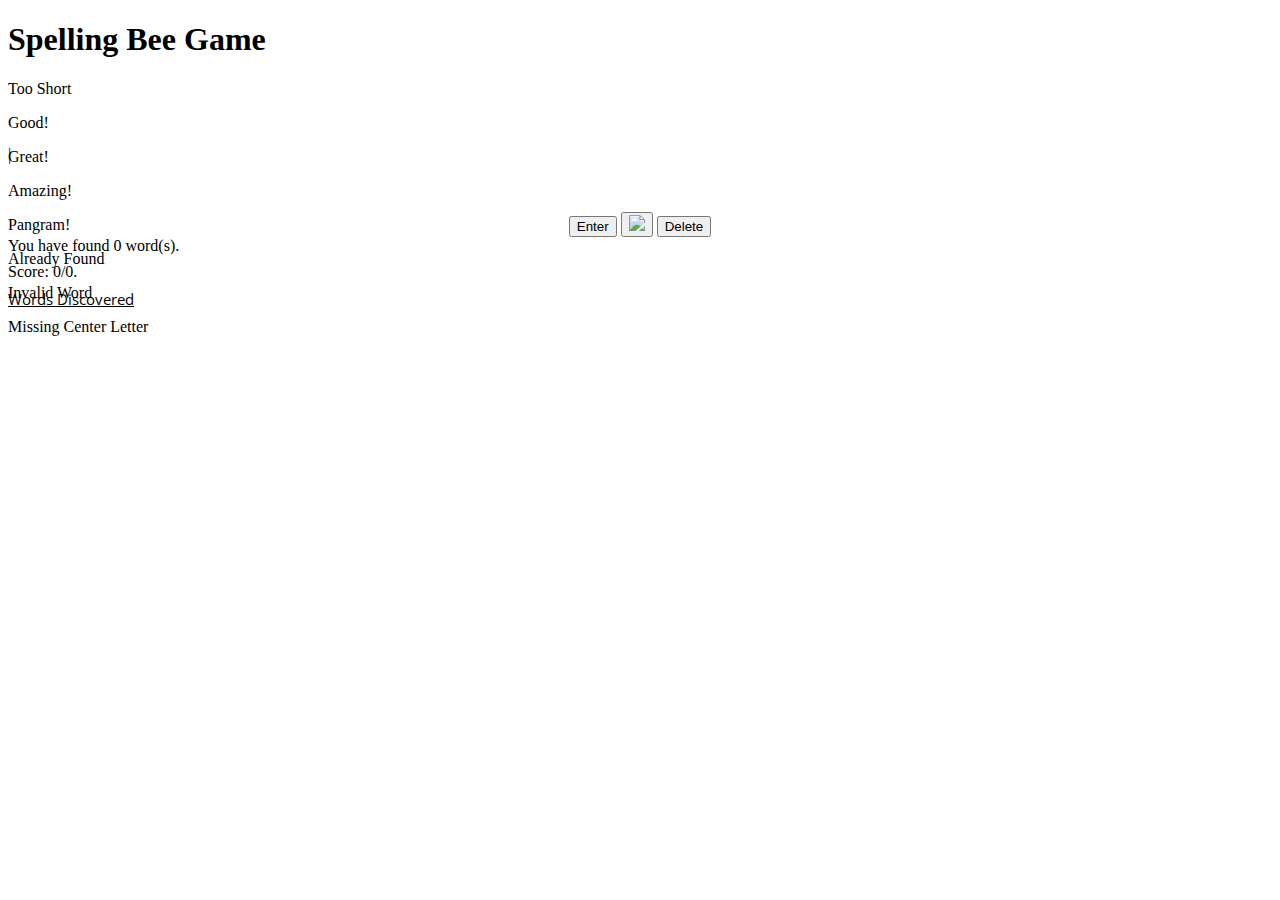
==== spelling_bee.html @ 1473308e "Update JS logic to automatically create puzzles" ====
<!DOCTYPE html>



<html>
    <head>
        <title>Spelling Bee</title>
        <link rel="stylesheet" href = "spelling_bee.css">
        <link rel="icon" href="/cute_bee.png" type="image/icon type">
        <script src="https://unpkg.com/axios/dist/axios.min.js"></script>
        <script src="https://ajax.googleapis.com/ajax/libs/jquery/3.4.1/jquery.min.js"></script>
        <script src = "https://ajax.googleapis.com/ajax/libs/jqueryui/1.11.3/jquery-ui.min.js"></script>
        <link href="https://fonts.googleapis.com/css?family=Open+Sans:300,400|Roboto+Slab:300,400,500,600,700&display=swap" rel="stylesheet">

        <!-- JSZip -->
        <script src="https://cdnjs.cloudflare.com/ajax/libs/jszip/3.7.1/jszip.min.js" integrity="sha512-xQBQYt9UcgblF6aCMrwU1NkVA7HCXaSN2oq0so80KO+y68M+n64FOcqgav4igHe6D5ObBLIf68DWv+gfBowczg==" crossorigin="anonymous" referrerpolicy="no-referrer"></script>
    </head>
    <body onload="get_valid_words()" onkeydown="input_from_keyboard(event)">
        <h1> Spelling Bee Game</h1>

        <!-- NOTIFICATIONS -->
        <div class="container" style="height:50px; align-items:center;">
          <div>
            <p id="too-short" class="notifications">Too Short</p>
            <p id="good" class="notifications">Good! <span class="points"></span></p>
            <p id="great" class="notifications">Great! <span class="points"></span></p>
            <p id="amazing" class="notifications">Amazing! <span class="points"></span></p>
            <p id="pangram" class="notifications">Pangram! <span class="points"></span></p>
            <p id="already-found" class="notifications">Already Found</p>
            <p id="invalid-word" class="notifications">Invalid Word</p>
            <p id="miss-center" class="notifications">Missing Center Letter</p>
          </div>

        </div>

        <!-- INPUT WORD -->
        <div class="cursor">
            <p id="inputword" style="display:flex;"> <span id="testword"></span><span id="cursor">|</span></p>
        </div>
        <!-- <div class="cursor" style="height:40px; text-align:center; display:flex-inline; justify-content:center; margin-bottom:360px;"> -->

        <!-- HEXAGON GRID -->
          <div style="display:flex; flex-direction:column; align-items:center;">
            <ul id="hexGrid"></ul>

            <div class="button_container">
              <button id="submit_button" type="button" class="button" onclick="submitWord()">Enter</button>
              <button id="shuffle_button" type="button" class="button" onclick="shuffleLetters()">
                <img src="shuffle_icon.png" style="width:1.2em">

              </button>
              <button id="delete_button" type="button" class="button" onclick="deleteLetter()">Delete</button>
                <!--<i style="align-self:center;"></i>-->

            </div>
        </div>
        <div class="container" style="height:400px; justify-content:normal;" id="scoreboard">
              <div class="scoreText" style="margin-bottom:8px;">You have found <span id="numfound">0</span> word(s).</div>
              <div class="scoreText" style="margin-bottom:8px;">Score: <span id="score">0</span>/<span id="maxscore">0</span>.</div>
              <div style=" font-family: 'Open Sans', sans-serif; align-self:center; font-size: 15px; font-style:bold;  text-decoration: underline;">Words Discovered</div>
              <div id="discoveredText" >
              </div>
        </div>

    </body>
</html>

<script type="text/javascript" src="spelling_bee.js"></script>
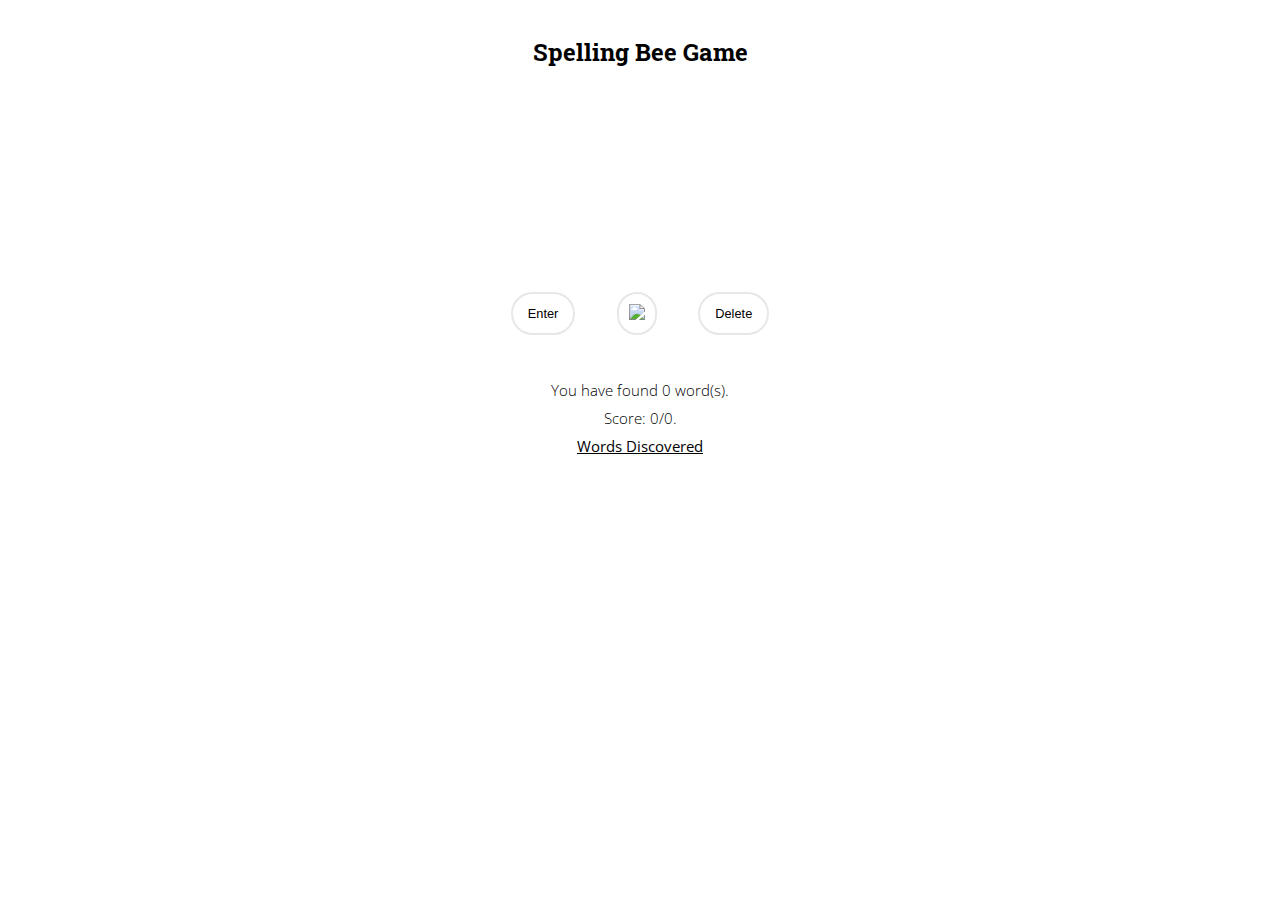
==== commit fb423160: "Minimally viable product" ====
--- a/spelling_bee.html
+++ b/spelling_bee.html
@@ -1,10 +1,8 @@
-
 <!DOCTYPE html>
-
-
-
-<html>
+<html xmlns="http://www.w3.org/1999/xhtml" xml:lang="en" lang="en">
     <head>
+        <meta name="viewport" content="width=device-width, initial-scale=1" />
+        <meta http-equiv="content-type" content="text/html; charset=utf-8" />
         <title>Spelling Bee</title>
         <link rel="stylesheet" href = "spelling_bee.css">
         <link rel="icon" href="/cute_bee.png" type="image/icon type">
@@ -16,7 +14,7 @@
         <!-- JSZip -->
         <script src="https://cdnjs.cloudflare.com/ajax/libs/jszip/3.7.1/jszip.min.js" integrity="sha512-xQBQYt9UcgblF6aCMrwU1NkVA7HCXaSN2oq0so80KO+y68M+n64FOcqgav4igHe6D5ObBLIf68DWv+gfBowczg==" crossorigin="anonymous" referrerpolicy="no-referrer"></script>
     </head>
-    <body onload="get_valid_words()" onkeydown="input_from_keyboard(event)">
+    <body onkeydown="input_from_keyboard(event)">
         <h1> Spelling Bee Game</h1>
 
         <!-- NOTIFICATIONS -->
@@ -41,7 +39,8 @@
         <!-- <div class="cursor" style="height:40px; text-align:center; display:flex-inline; justify-content:center; margin-bottom:360px;"> -->
 
         <!-- HEXAGON GRID -->
-          <div style="display:flex; flex-direction:column; align-items:center;">
+          <!--<div id="loading">Loading ...</div>-->
+          <div id="divHexGrid">
             <ul id="hexGrid"></ul>
 
             <div class="button_container">
@@ -63,7 +62,66 @@
               </div>
         </div>
 
+    <script type="text/javascript" src="spelling_bee.js"></script>
+    <script type="text/javascript">
+
+        var QueryString = function () {
+            // This function is anonymous, is executed immediately and
+            // the return value is assigned to QueryString!
+            var query_string = {};
+            var query = window.location.search.substring(1);
+            var vars = query.split("&");
+            for (var i=0;i<vars.length;i++) {
+                var pair = vars[i].split("=");
+                    // If first entry with this name
+                if (typeof query_string[pair[0]] === "undefined") {
+                  query_string[pair[0]] = decodeURIComponent(pair[1]);
+                    // If second entry with this name
+                } else if (typeof query_string[pair[0]] === "string") {
+                  var arr = [ query_string[pair[0]],decodeURIComponent(pair[1]) ];
+                  query_string[pair[0]] = arr;
+                    // If third or later entry with this name
+                } else {
+                  query_string[pair[0]].push(decodeURIComponent(pair[1]));
+                }
+            }
+            return query_string;
+        }();
+
+        $(document).ready(function () {
+        // hide and show relevant sections
+        //$('#divHexGrid').hide();
+        //$('#loading').show();
+        // fetch the data
+        if(typeof window.fetch === "function") {
+          fetch('words2.json.zip')
+          .then(function (response) {
+            if (response.status === 200 || response.status === 0) {
+              return Promise.resolve(response.arrayBuffer())
+            } else {
+              return Promise.reject(new Error(response.statusText))
+            }
+          })
+          .then(JSZip.loadAsync)
+          .then(function (zip) {
+            return zip.file("words2.json").async("string");
+          })
+          .then(function success(data) {
+            // populate dictionary
+            var words_json = JSON.parse(data);
+            get_valid_words2(words_json, QueryString.required, QueryString.optional);
+            // hide and show
+            //$('#divHexGrid').show();
+            //$('#loading').hide();
+
+          }, function error(e) {
+            alert(e);
+          });
+        } else {
+          $('#loading').text('This browser does not support the Fetch API.  Please use Firefox or Chrome to use this page.');
+        }
+        });
+    </script>
+
     </body>
 </html>
-
-<script type="text/javascript" src="spelling_bee.js"></script>
--- a/spelling_bee.css
+++ b/spelling_bee.css
@@ -0,0 +1,279 @@
+* {
+    margin: 0;
+    padding: 0;
+  }
+  body {
+    align-content:center;
+    vertical-align:center;
+    display:flex;
+    flex-direction: column;
+    justify-content:center;
+  }
+
+  .container {
+    display:flex;
+    justify-content:center;
+  }
+
+  #scoreboard{
+    flex-direction:column;
+
+  }
+
+  #divHexGrid {
+      display:flex;
+      flex-direction:column;
+      align-items:center;
+  }
+
+  #hexGrid {
+    display: grid;
+    grid-gap:6px;
+    grid-template-columns: repeat(4,fr);
+    width: 250px;
+    margin: 0 auto;
+    font-size:.9em;
+    list-style-type: none;
+    overflow:hidden;
+
+  }
+
+  .hex {
+    grid-column-end: span 2;
+    position: relative;
+    visibility:hidden;
+    background-color:solid yellow;
+    outline:1px solid transparent; /* fix for jagged edges in FF on hover transition */
+  }
+
+  .hex::after{
+    content:'';
+    display:block;
+    padding-bottom: 86.602%;  /* =  100 / tan(60) * 1.5 */
+  }
+  .hexIn{
+    position: absolute;
+    width:100%;
+    padding-bottom: 115.470%; /* =  width / sin(60) */
+    overflow: hidden;
+    visibility: hidden;
+    outline:1px solid transparent; /* fix for jagged edges in FF on hover transition */
+    -webkit-transform: rotate3d(0,0,1,-60deg) skewY(30deg);
+        -ms-transform: rotate3d(0,0,1,-60deg) skewY(30deg);
+            transform: rotate3d(0,0,1,-60deg) skewY(30deg);
+  }
+  .hexIn * {
+    position: absolute;
+    visibility: visible;
+    outline:1px solid transparent; /* fix for jagged edges in FF on hover transition */
+  }
+  .hexLink {
+    display:block;
+    width: 100%;
+    height: 100%;
+    text-align: center;
+    background-color: #ffd300d1;
+    overflow: hidden;
+    -webkit-transform: skewY(-30deg) rotate3d(0,0,1,60deg);
+        -ms-transform: skewY(-30deg) rotate3d(0,0,1,60deg);
+            transform: skewY(-30deg) rotate3d(0,0,1,60deg);
+  }
+
+  #center-letter{
+    background-color:#b7afafe6;
+  }
+
+  input[type="text"]
+  {
+      background: transparent;
+      border: none;
+  }
+
+/*** HEX CONTENT *************************************************************/
+
+  .hex p {
+    width: 100%;
+    padding: 38%;
+    box-sizing:border-box;
+    background-color:transparent;
+    font-weight: 800;
+    font-size:1.4em;
+    color:black;
+    font-family: 'Open Sans', sans-serif;
+
+  }
+/*** HEX HOVER *****************************************************************/
+  .hexLink:hover p, .hexLink:focus p{
+    background-color: #ffb103c2
+  }
+
+  #center-letter.hexLink:hover p, #center-letter.hexLink:focus p{
+    background-color: gray
+  }
+
+/*** HEXAGON SIZING AND EVEN ROW INDENTATION *********************************/
+
+  #hexGrid{
+    grid-template-columns: repeat(6,2fr);
+    padding-bottom: 5.4%;
+    margin-bottom:2vh;
+  }
+  .hex:nth-child(5n+1){ /* first hexagon of odd rows */
+    grid-column-start: 2;
+  }
+  .hex:nth-child(5n+3){ /* first hexagon of even rows */
+      grid-column-start: 1;
+  }
+
+/*** INPUT & CURSOR ********************************************************************/
+
+  #testword {
+
+    height:50px;
+    text-align: center;
+    font-family: 'Open Sans', sans-serif;
+    font-size: 1.5rem;
+    padding-top:3px;
+  }
+
+  #cursor {
+    font-family: 'Open Sans', sans-serif;
+    font-size: 1.5rem;
+    font-weight: 100;
+    height:6vw;
+    color: rgb(255, 187, 0);
+
+  }
+  .cursor {
+    position: relative;
+    margin: 0 auto;
+    margin-bottom:10px;
+  }
+
+/*** TEXT **********************************************************************/
+h1 {
+  text-align: center;
+  margin-top:4vh;
+  margin-bottom:1vhpx;
+  font-size: 1.5rem;
+  font-family: 'Roboto Slab', serif;
+}
+
+.scoreText {
+  font-family: 'Open Sans', sans-serif;
+  font-size: 15px;
+  font-weight:100;
+  align-self:center;
+}
+
+ul {
+  /*display:inline-block;*/
+  list-style-type: none;
+  text-align: center;
+}
+
+#discoveredText {
+  font-family: 'Open Sans',  sans-serif;
+  font-size: 15px;
+  align-self:center;
+  display:flex;
+  flex-direction:row;
+  flex-wrap:wrap;
+}
+
+.dwords{
+  font-weight:100;
+  padding:0
+
+}
+
+
+/*** BUTTONS *******************************************************************/
+#shuffle_button {
+  padding: 10px 10px;
+}
+
+.button_container {
+ display:-webkit-inline-flex;
+ margin-bottom:5vh;
+ width: 300px;
+ height: 10%;
+
+}
+.button {
+  background-color: white;
+  border: 2px solid #e7e7e7;
+  margin: 0 auto;
+  color: black;
+  padding: 0px 15px;
+  text-align: center;
+  text-decoration: none;
+  display: inline-block;
+  font-size: .8em;
+  border-radius:30px;
+  cursor: pointer;
+}
+
+.button:hover {
+  background-color: #e7e7e7;
+  color: black;
+  border: 2px solid #e7e7e7;
+}
+
+/*** NOTIFICATIONS AND SHAKE EFFECT ****************************************************************/
+
+#too-short{
+  display:none;
+}
+#invalid-word{
+  display:none;
+
+}
+#already-found{
+  display:none;
+
+}
+#miss-center{
+  display:none;
+
+}
+#good{
+  display:None;
+  background-color:white;
+  color:black;
+  border:1px solid rgb(179, 177, 177);
+}
+
+#great{
+  display:None;
+  background-color:white;
+  color:black;
+  border:1px solid rgb(179, 177, 177);
+}
+
+#pangram{
+  display:None;
+  background-color:white;
+  color:black;
+  border:1px solid rgb(179, 177, 177);
+}
+
+#amazing{
+  display:None;
+  background-color:white;
+  color:black;
+  border:1px solid rgb(179, 177, 177);
+}
+
+
+.notifications {
+  background-color:black;
+  color:white;
+  display:flex;
+  padding:5px;
+  align-items:center;
+  justify-content:center;
+  border-radius:3px;
+  font-family: 'Calibri Light',sans-serif;
+  font-size: .6em;
+}
